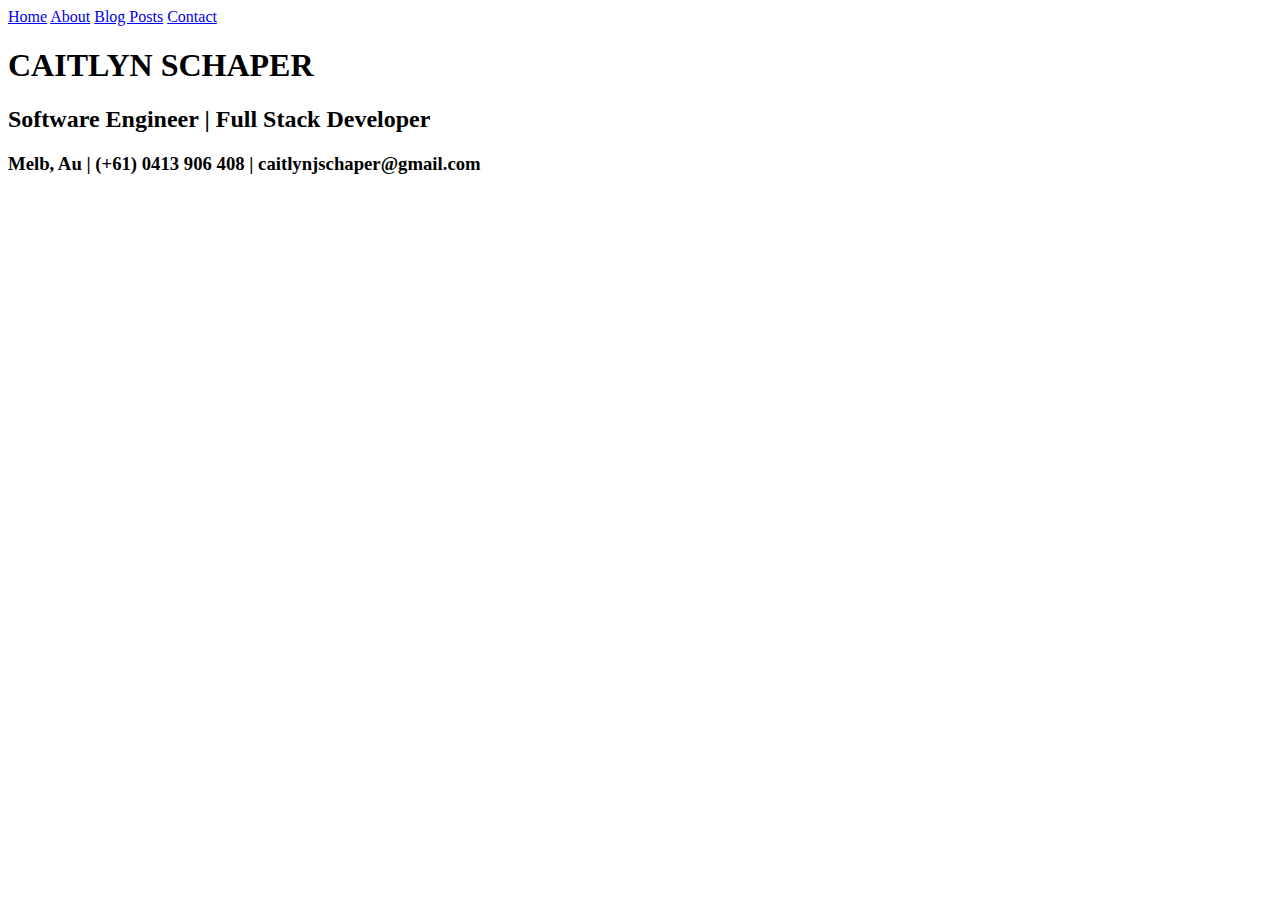
==== index.html @ d851ea66 "fourth draft" ====
<!DOCTYPE html>
<html lang="en">
<head>
    <meta charset="UTF-8">
    <meta http-equiv="X-UA-Compatible" content="IE=edge">
    <meta name="viewport" content="width=device-width, initial-scale=1.0">
    <title>Caitlyn Schaper | Software Engineer</title>
    <link rel="stylesheet" href="../styles/main.css">

</head>
<body>
    
   
    <header class="nav-header">
        <nav>
            <a href="./index.html">Home</a>
            <a href="./pages/AboutMe.html">About</a>
            <a href="./pages/BlogPosts.html">Blog Posts</a>
            <a href="./pages/ContactMe.html">Contact</a>
 
        </nav>
      
    </header> 
    
       
    <section class="landing">
        <div>  
         <h1> CAITLYN SCHAPER </h1>
        <H2>Software Engineer | Full Stack Developer</H2>
        <h3>Melb, Au | (+61) 0413 906 408 | caitlynjschaper@gmail.com</h3>
    </div>
      
         
    </section>
    

</body>
</html>
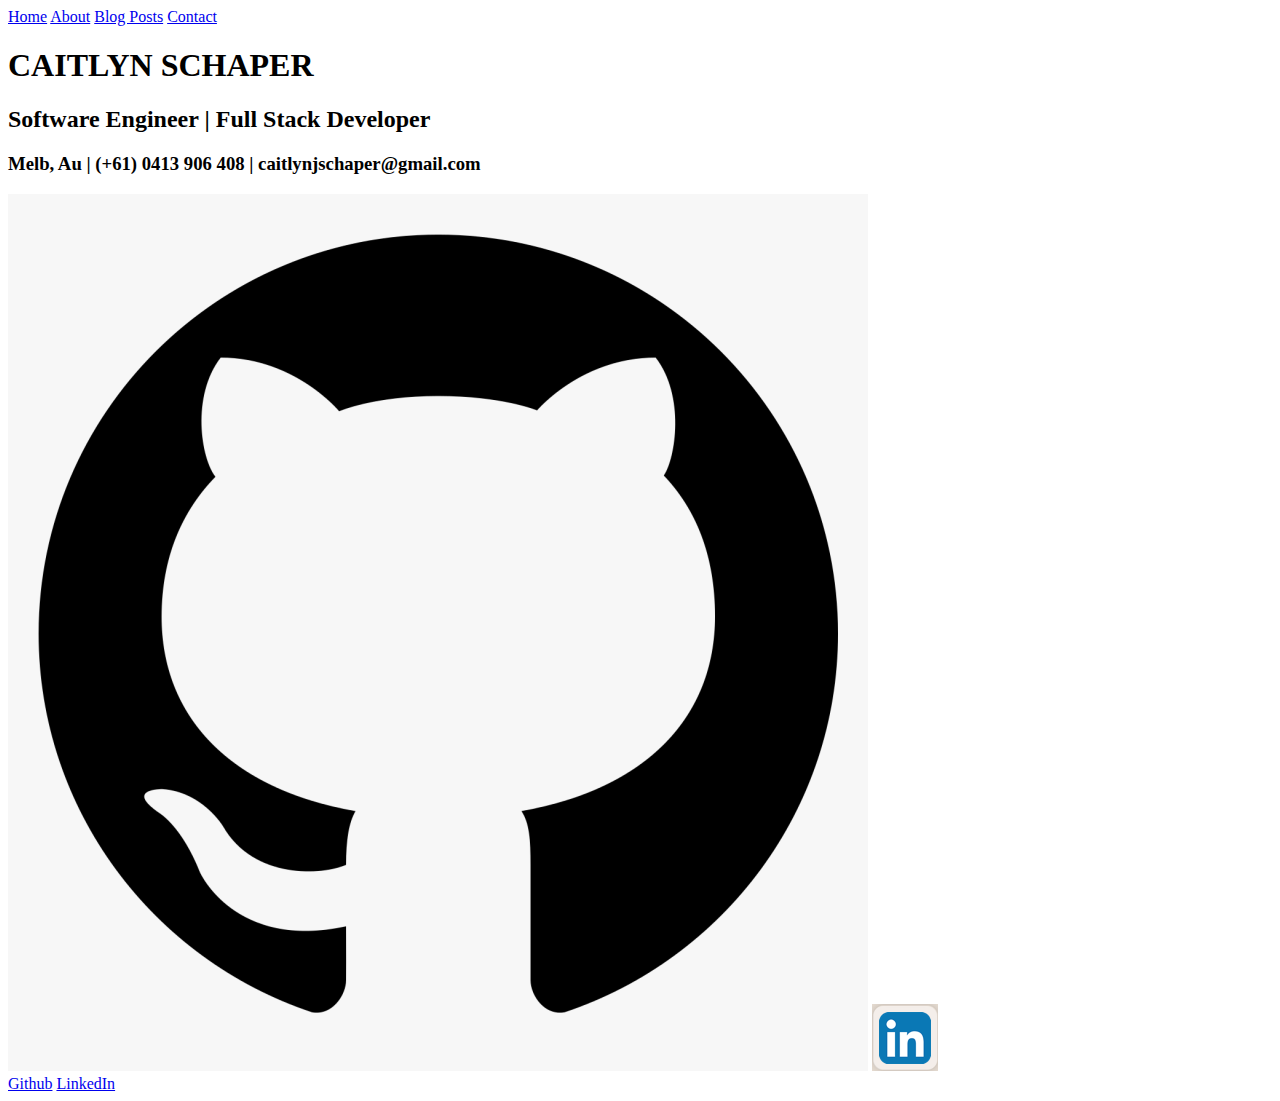
==== commit 0b3be288: "5th draft" ====
--- a/index.html
+++ b/index.html
@@ -1,5 +1,6 @@
 <!DOCTYPE html>
 <html lang="en">
+
 <head>
     <meta charset="UTF-8">
     <meta http-equiv="X-UA-Compatible" content="IE=edge">
@@ -8,31 +9,46 @@
     <link rel="stylesheet" href="../styles/main.css">
 
 </head>
+
 <body>
-    
-   
+
+
     <header class="nav-header">
         <nav>
             <a href="./index.html">Home</a>
             <a href="./pages/AboutMe.html">About</a>
             <a href="./pages/BlogPosts.html">Blog Posts</a>
             <a href="./pages/ContactMe.html">Contact</a>
- 
+
         </nav>
-      
-    </header> 
-    
-       
-    <section class="landing">
-        <div>  
-         <h1> CAITLYN SCHAPER </h1>
-        <H2>Software Engineer | Full Stack Developer</H2>
-        <h3>Melb, Au | (+61) 0413 906 408 | caitlynjschaper@gmail.com</h3>
+
+    </header>
+
+    <div class="home">
+
+        <div class="landing">
+            <h1> CAITLYN SCHAPER </h1>
+            <H2>Software Engineer | Full Stack Developer</H2>
+            <h3>Melb, Au | (+61) 0413 906 408 | caitlynjschaper@gmail.com</h3>
+        </div>
+
+
+        <div class= "logos">
+            <img src="../images/githublogo.jpg" alt="Github logo">
+            <img src="../images/LINKEDIN.jpg" alt="LinkedIn logo">
+        </div>
+        <div class=alinks>
+
+
+            <a href="https://github.com/CaityJ98" target="_blank">Github</a>
+
+
+
+            <a href="https://www.linkedin.com/in/caitlyn-schaper-234128141/" target="_blank">LinkedIn</a>
+
+        </div>
+
     </div>
-      
-         
-    </section>
-    
+</body>
 
-</body>
 </html>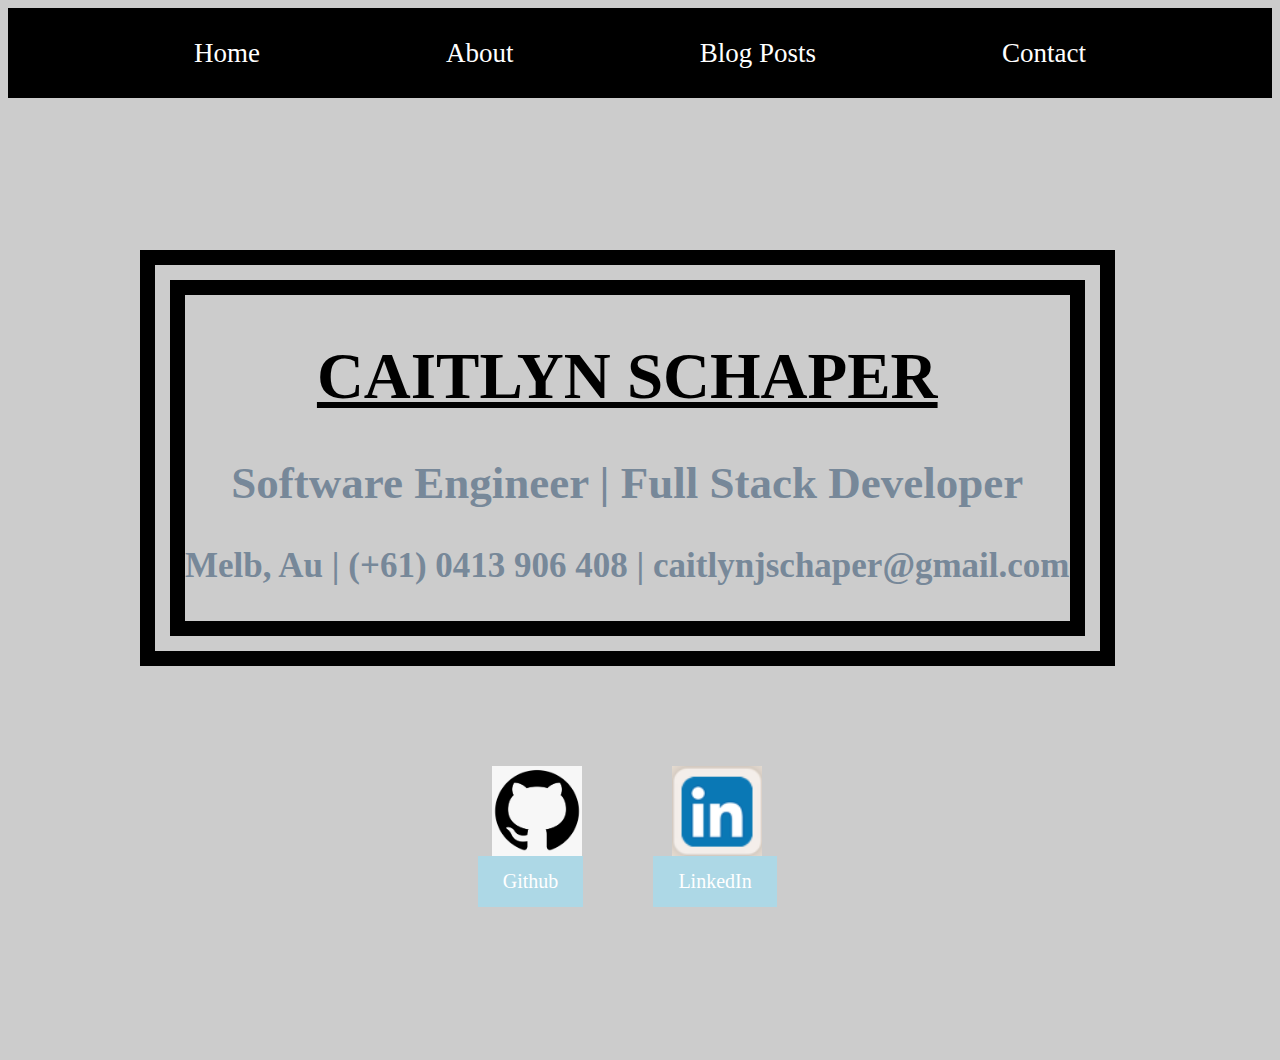
==== commit 1b598201: "final final draft" ====
--- a/index.html
+++ b/index.html
@@ -1,18 +1,21 @@
 <!DOCTYPE html>
 <html lang="en">
+<!-- // declares title of page and imports the style sheet// -->
 
 <head>
     <meta charset="UTF-8">
     <meta http-equiv="X-UA-Compatible" content="IE=edge">
     <meta name="viewport" content="width=device-width, initial-scale=1.0">
     <title>Caitlyn Schaper | Software Engineer</title>
-    <link rel="stylesheet" href="../styles/main.css">
+    <link rel="stylesheet" href="./Styles/main.css" integrity="sha384-Vwn06oSaRcLuJE0TrOML/L1iIl0geTBWlw/lSVzSZcxtU/6jW87llC6e7YFLekAX">
+   
+        
 
 </head>
 
 <body>
 
-
+    <!-- sets a navigation bar with links to the 4 main HTML pages HOME, ABOUT ME, BLOG POSTS & CONTACT -->
     <header class="nav-header">
         <nav>
             <a href="./index.html">Home</a>
@@ -23,20 +26,21 @@
         </nav>
 
     </header>
-
+    <!-- Encompasses all element on page for easier styling and flexbox design -->
     <div class="home">
-
+        <!-- Creates a blurb of text stating who I am and my contact details seperate from the logos and links sections -->
         <div class="landing">
             <h1> CAITLYN SCHAPER </h1>
             <H2>Software Engineer | Full Stack Developer</H2>
             <h3>Melb, Au | (+61) 0413 906 408 | caitlynjschaper@gmail.com</h3>
         </div>
 
-
-        <div class= "logos">
+        <!-- implements matching icons for above the links  sections of the logos from the links  -->
+        <div class="logos">
             <img src="../images/githublogo.jpg" alt="Github logo">
             <img src="../images/LINKEDIN.jpg" alt="LinkedIn logo">
         </div>
+        <!-- implements links to Github and LinkedIn account, opens in new tabs -->
         <div class=alinks>
 
 
--- a/Styles/main.css
+++ b/Styles/main.css
@@ -0,0 +1,1115 @@
+body {
+  background-image: url("https://images.unsplash.com/photo-1588345921523-c2dcdb7f1dcd?ixid=MnwxMjA3fDB8MHxwaG90by1wYWdlfHx8fGVufDB8fHx8&ixlib=rb-1.2.1&auto=format&fit=crop&w=1470&q=80");
+  background-color: #cccccc;
+  background-position: center;
+  background-attachment: fixed;
+  background-repeat: no-repeat;
+  background-size: cover;
+  display: -webkit-box;
+  display: -ms-flexbox;
+  display: flex;
+  -webkit-box-orient: vertical;
+  -webkit-box-direction: normal;
+      -ms-flex-direction: column;
+          flex-direction: column;
+}
+
+.nav-header {
+  height: 10vh;
+}
+
+.nav-header nav {
+  height: 100%;
+  width: 100%;
+  background-color: black;
+  font-family: 'Times New Roman', Arial, serif;
+  display: -webkit-box;
+  display: -ms-flexbox;
+  display: flex;
+  -ms-flex-wrap: wrap;
+      flex-wrap: wrap;
+  -webkit-box-pack: space-evenly;
+      -ms-flex-pack: space-evenly;
+          justify-content: space-evenly;
+  -webkit-box-align: center;
+      -ms-flex-align: center;
+          align-items: center;
+  text-align: center;
+  position: -webkit-sticky;
+  position: sticky;
+}
+
+nav a {
+  color: white;
+  text-decoration: none;
+  font-size: 27px;
+  -ms-flex-wrap: wrap;
+      flex-wrap: wrap;
+  display: -webkit-box;
+  display: -ms-flexbox;
+  display: flex;
+}
+
+.logos {
+  margin-top: 100px;
+  display: -webkit-box;
+  display: -ms-flexbox;
+  display: flex;
+  -webkit-box-pack: center;
+      -ms-flex-pack: center;
+          justify-content: center;
+  -webkit-column-gap: 90px;
+          column-gap: 90px;
+}
+
+.logos img {
+  width: 90px;
+  height: 90px;
+}
+
+.alinks {
+  display: -webkit-box;
+  display: -ms-flexbox;
+  display: flex;
+  -webkit-box-orient: horizontal;
+  -webkit-box-direction: normal;
+      -ms-flex-direction: row;
+          flex-direction: row;
+  -webkit-box-pack: center;
+      -ms-flex-pack: center;
+          justify-content: center;
+  margin-bottom: 40px;
+  -webkit-column-gap: 70px;
+          column-gap: 70px;
+  padding: 0px;
+}
+
+.alinks a {
+  text-decoration: none;
+  font-size: 20px;
+  color: whitesmoke;
+}
+
+.alinks a:link, .alinks a:visited {
+  background-color: lightblue;
+  color: white;
+  padding: 14px 25px;
+  text-align: center;
+  text-decoration: none;
+}
+
+.home {
+  height: calc(100vh - 10vh);
+  -ms-flex-wrap: wrap;
+      flex-wrap: wrap;
+  -webkit-box-orient: vertical;
+  -webkit-box-direction: normal;
+      -ms-flex-direction: column;
+          flex-direction: column;
+  -webkit-box-pack: center;
+      -ms-flex-pack: center;
+          justify-content: center;
+  -ms-flex-item-align: center;
+      -ms-grid-row-align: center;
+      align-self: center;
+  position: absolute;
+  top: 50%;
+  left: 50%;
+  margin: -200px 0 0 -500px;
+}
+
+.landing {
+  border-style: double;
+  border-width: 5vh;
+}
+
+.landing h1 {
+  color: black;
+  font-size: 65px;
+  text-align: center;
+  text-decoration: underline;
+  -webkit-animation-name: change;
+          animation-name: change;
+  -webkit-animation-duration: 10s;
+          animation-duration: 10s;
+  -webkit-animation-iteration-count: 5;
+          animation-iteration-count: 5;
+  -webkit-animation-timing-function: linear;
+          animation-timing-function: linear;
+}
+
+.landing h2 {
+  color: lightslategrey;
+  font-size: 45px;
+  text-align: center;
+  -webkit-animation-name: change;
+          animation-name: change;
+  -webkit-animation-duration: 10s;
+          animation-duration: 10s;
+  -webkit-animation-iteration-count: 5;
+          animation-iteration-count: 5;
+  -webkit-animation-timing-function: linear;
+          animation-timing-function: linear;
+}
+
+.landing h3 {
+  color: lightslategrey;
+  font-size: 35px;
+  text-align: center;
+  -webkit-animation-name: change;
+          animation-name: change;
+  -webkit-animation-duration: 10s;
+          animation-duration: 10s;
+  -webkit-animation-iteration-count: 50;
+          animation-iteration-count: 50;
+  -webkit-animation-timing-function: linear;
+          animation-timing-function: linear;
+}
+
+@-webkit-keyframes change {
+  0% {
+    color: black;
+  }
+  50% {
+    color: lightsteelblue;
+  }
+  100% {
+    color: black;
+  }
+}
+
+@keyframes change {
+  0% {
+    color: black;
+  }
+  50% {
+    color: lightsteelblue;
+  }
+  100% {
+    color: black;
+  }
+}
+
+/*--For mobile devices--*/
+@media screen and (max-width: 375px) {
+  body {
+    background-image: url(https://images.unsplash.com/photo-1588345921523-c2dcdb7f1dcd?ixid=MnwxMjA3fDB8MHxwaG90by1wYWdlfHx8fGVufDB8fHx8&ixlib=rb-1.2.1&auto=format&fit=crop&w=1470&q=80);
+    display: -webkit-box;
+    display: -ms-flexbox;
+    display: flex;
+    -webkit-box-orient: vertical;
+    -webkit-box-direction: normal;
+        -ms-flex-direction: column;
+            flex-direction: column;
+    -webkit-box-pack: center;
+        -ms-flex-pack: center;
+            justify-content: center;
+  }
+  body .home {
+    border-width: 3vh;
+    display: contents;
+    -webkit-box-orient: vertical;
+    -webkit-box-direction: normal;
+        -ms-flex-direction: column;
+            flex-direction: column;
+    -webkit-box-pack: center;
+        -ms-flex-pack: center;
+            justify-content: center;
+  }
+  body .home h1 {
+    font-size: 32px;
+  }
+  body .home h2 {
+    font-size: 24px;
+  }
+  body .home h3 {
+    font-size: 18px;
+  }
+  body .landing {
+    margin-top: 10vh;
+  }
+  body .alinks a {
+    font-size: 14px;
+  }
+  body .logos {
+    margin-top: 5vh;
+    -webkit-column-gap: 115px;
+            column-gap: 115px;
+  }
+  body .logos img {
+    width: 15vw;
+    height: 10vh;
+  }
+}
+
+/*-----For tablets: ---------------*/
+@media screen and (min-width: 768px) and (max-width: 1024px) {
+  body {
+    background-image: url(https://images.unsplash.com/photo-1588345921523-c2dcdb7f1dcd?ixid=MnwxMjA3fDB8MHxwaG90by1wYWdlfHx8fGVufDB8fHx8&ixlib=rb-1.2.1&auto=format&fit=crop&w=1470&q=80);
+    display: -webkit-box;
+    display: -ms-flexbox;
+    display: flex;
+    -webkit-box-orient: vertical;
+    -webkit-box-direction: normal;
+        -ms-flex-direction: column;
+            flex-direction: column;
+    -webkit-box-pack: center;
+        -ms-flex-pack: center;
+            justify-content: center;
+  }
+  .home {
+    -webkit-box-pack: center;
+        -ms-flex-pack: center;
+            justify-content: center;
+    display: contents;
+  }
+  .landing {
+    margin-top: 15vh;
+  }
+}
+
+.contact-section {
+  font-size: 24px;
+}
+
+@keyframes change {
+  0% {
+    color: black;
+  }
+  50% {
+    color: lightsteelblue;
+  }
+  100% {
+    color: black;
+  }
+}
+
+h1 {
+  font-size: 50px;
+  text-align: center;
+  -webkit-animation-name: change;
+          animation-name: change;
+  -webkit-animation-duration: 5s;
+          animation-duration: 5s;
+  -webkit-animation-iteration-count: 50;
+          animation-iteration-count: 50;
+  -webkit-animation-timing-function: linear;
+          animation-timing-function: linear;
+}
+
+.content {
+  display: -webkit-box;
+  display: -ms-flexbox;
+  display: flex;
+  -webkit-box-orient: vertical;
+  -webkit-box-direction: normal;
+      -ms-flex-direction: column;
+          flex-direction: column;
+  -webkit-box-align: center;
+      -ms-flex-align: center;
+          align-items: center;
+  -webkit-box-pack: space-evenly;
+      -ms-flex-pack: space-evenly;
+          justify-content: space-evenly;
+  height: calc(60vh - 10vh);
+  text-align: center;
+}
+
+.content p {
+  font-size: 24px;
+}
+
+.professional {
+  height: calc(100vh - 50vh);
+  -webkit-box-pack: end;
+      -ms-flex-pack: end;
+          justify-content: flex-end;
+  text-align: center;
+  -ms-flex-item-align: center;
+      -ms-grid-row-align: center;
+      align-self: center;
+}
+
+.professional-img {
+  display: -webkit-box;
+  display: -ms-flexbox;
+  display: flex;
+  -webkit-box-orient: horizontal;
+  -webkit-box-direction: normal;
+      -ms-flex-direction: row;
+          flex-direction: row;
+  -webkit-box-align: center;
+      -ms-flex-align: center;
+          align-items: center;
+  margin: 0px;
+  -webkit-column-gap: 100px;
+          column-gap: 100px;
+}
+
+.professional-img img {
+  padding: 20px;
+  width: 10vw;
+  height: 10vh;
+}
+
+.professional-links {
+  display: -webkit-box;
+  display: -ms-flexbox;
+  display: flex;
+  -webkit-box-orient: horizontal;
+  -webkit-box-direction: normal;
+      -ms-flex-direction: row;
+          flex-direction: row;
+  -webkit-box-align: center;
+      -ms-flex-align: center;
+          align-items: center;
+  margin-bottom: 40px;
+  padding: 20px;
+  -webkit-column-gap: 120px;
+          column-gap: 120px;
+}
+
+.professional-links a {
+  text-decoration: none;
+  font-size: 32px;
+  color: whitesmoke;
+}
+
+.professional-links a:link, .professional-links a:visited {
+  background-color: lightblue;
+  color: white;
+  padding: 14px 25px;
+  text-align: center;
+  text-decoration: none;
+}
+
+/*--For mobile devices--*/
+@media screen and (max-width: 375px) {
+  .contact-section {
+    -webkit-box-pack: space-evenly;
+        -ms-flex-pack: space-evenly;
+            justify-content: space-evenly;
+    font-size: 24px;
+    padding: 20px;
+    margin: 20px;
+  }
+  .content {
+    display: -webkit-box;
+    display: -ms-flexbox;
+    display: flex;
+    -webkit-box-orient: vertical;
+    -webkit-box-direction: normal;
+        -ms-flex-direction: column;
+            flex-direction: column;
+    -webkit-box-align: center;
+        -ms-flex-align: center;
+            align-items: center;
+    -webkit-box-pack: space-evenly;
+        -ms-flex-pack: space-evenly;
+            justify-content: space-evenly;
+    text-align: center;
+    height: calc(60vh - 10vh);
+  }
+  .content p {
+    font-size: 18px;
+  }
+  .professional {
+    height: calc(100vh - 50vh);
+    -webkit-box-pack: space-evenly;
+        -ms-flex-pack: space-evenly;
+            justify-content: space-evenly;
+    text-align: center;
+    -ms-flex-item-align: center;
+        -ms-grid-row-align: center;
+        align-self: center;
+  }
+  .professional-img {
+    -webkit-column-gap: 30px;
+            column-gap: 30px;
+    -webkit-box-pack: center;
+        -ms-flex-pack: center;
+            justify-content: center;
+  }
+  .professional-img img {
+    width: 20vw;
+    height: 15vw;
+  }
+  .professional-links {
+    display: -webkit-box;
+    display: -ms-flexbox;
+    display: flex;
+    -webkit-box-orient: horizontal;
+    -webkit-box-direction: normal;
+        -ms-flex-direction: row;
+            flex-direction: row;
+    -webkit-box-pack: center;
+        -ms-flex-pack: center;
+            justify-content: center;
+    margin-bottom: 40px;
+    -webkit-column-gap: 20px;
+            column-gap: 20px;
+    padding: 0px;
+  }
+  .professional-links a {
+    text-decoration: none;
+    font-size: 20px;
+    color: whitesmoke;
+  }
+  .professional-links a:link, .professional-links a:visited {
+    background-color: lightblue;
+    color: white;
+    padding: 14px 25px;
+    text-align: center;
+    text-decoration: none;
+  }
+}
+
+/*-----For tablets: ---------------*/
+@media screen and (min-width: 481px) and (max-width: 1024px) {
+  .professional-img {
+    display: -webkit-box;
+    display: -ms-flexbox;
+    display: flex;
+    -webkit-box-orient: horizontal;
+    -webkit-box-direction: normal;
+        -ms-flex-direction: row;
+            flex-direction: row;
+    -webkit-box-pack: center;
+        -ms-flex-pack: center;
+            justify-content: center;
+    margin: 0px;
+    -webkit-column-gap: 165px;
+            column-gap: 165px;
+  }
+  .professional-img img {
+    padding: 20px;
+    width: 10vw;
+    height: 10vh;
+  }
+}
+
+.blogs11 {
+  display: -webkit-box;
+  display: -ms-flexbox;
+  display: flex;
+  -webkit-box-orient: vertical;
+  -webkit-box-direction: normal;
+      -ms-flex-direction: column;
+          flex-direction: column;
+  -webkit-box-align: center;
+      -ms-flex-align: center;
+          align-items: center;
+  text-align: center;
+}
+
+.blogs11 img {
+  height: 400px;
+  width: 400px;
+  margin: 20px;
+}
+
+@keyframes change {
+  0% {
+    color: black;
+  }
+  50% {
+    color: lightsteelblue;
+  }
+  100% {
+    color: black;
+  }
+}
+
+.ALOB h1 {
+  font-size: 50px;
+  -webkit-animation-name: change;
+          animation-name: change;
+  -webkit-animation-duration: 5s;
+          animation-duration: 5s;
+  -webkit-animation-iteration-count: 50;
+          animation-iteration-count: 50;
+  -webkit-animation-timing-function: linear;
+          animation-timing-function: linear;
+}
+
+.post {
+  border-style: solid;
+  border-width: 1vh;
+  -webkit-box-align: center;
+      -ms-flex-align: center;
+          align-items: center;
+  -webkit-box-pack: center;
+      -ms-flex-pack: center;
+          justify-content: center;
+}
+
+.post a {
+  text-decoration: none;
+  color: hotpink;
+  font-size: 40px;
+}
+
+.post a:visited {
+  color: limegreen;
+}
+
+.post a:hover {
+  color: magenta;
+  font-size: 50px;
+}
+
+/*--For mobile devices--*/
+@media screen and (max-width: 375px) {
+  body {
+    background-image: url(https://images.unsplash.com/photo-1588345921523-c2dcdb7f1dcd?ixid=MnwxMjA3fDB8MHxwaG90by1wYWdlfHx8fGVufDB8fHx8&ixlib=rb-1.2.1&auto=format&fit=crop&w=1470&q=80);
+    display: -webkit-box;
+    display: -ms-flexbox;
+    display: flex;
+    -webkit-box-orient: vertical;
+    -webkit-box-direction: normal;
+        -ms-flex-direction: column;
+            flex-direction: column;
+    -webkit-box-pack: center;
+        -ms-flex-pack: center;
+            justify-content: center;
+  }
+  .blogs11 {
+    display: -webkit-box;
+    display: -ms-flexbox;
+    display: flex;
+  }
+  .blogs11 img {
+    width: 65vw;
+    height: 35vh;
+  }
+}
+
+.content1 {
+  display: -webkit-box;
+  display: -ms-flexbox;
+  display: flex;
+  -webkit-box-orient: vertical;
+  -webkit-box-direction: normal;
+      -ms-flex-direction: column;
+          flex-direction: column;
+  -webkit-box-align: center;
+      -ms-flex-align: center;
+          align-items: center;
+  text-align: center;
+}
+
+@keyframes change {
+  0% {
+    color: black;
+  }
+  50% {
+    color: lightsteelblue;
+  }
+  100% {
+    color: black;
+  }
+}
+
+.title h1 {
+  font-size: 50px;
+  -webkit-animation-name: change;
+          animation-name: change;
+  -webkit-animation-duration: 5s;
+          animation-duration: 5s;
+  -webkit-animation-iteration-count: 50;
+          animation-iteration-count: 50;
+  -webkit-animation-timing-function: linear;
+          animation-timing-function: linear;
+}
+
+.blurb img {
+  padding: 15px;
+  background-color: black;
+  width: 300px;
+  height: 300px;
+}
+
+.blurb p {
+  width: 40vw;
+  font-size: 24px;
+}
+
+.contact {
+  -webkit-box-align: end;
+      -ms-flex-align: end;
+          align-items: flex-end;
+}
+
+.contact a {
+  text-decoration: underline;
+  color: black;
+  font-size: 24px;
+  font-style: italic;
+}
+
+.contact a:visited {
+  color: grey;
+}
+
+.contact a:hover {
+  color: hotpink;
+  font-size: 32px;
+}
+
+/*--For mobile devices--*/
+@media screen and (max-width: 375px) {
+  .content1 {
+    display: -webkit-box;
+    display: -ms-flexbox;
+    display: flex;
+    -webkit-box-orient: vertical;
+    -webkit-box-direction: normal;
+        -ms-flex-direction: column;
+            flex-direction: column;
+    -webkit-box-pack: center;
+        -ms-flex-pack: center;
+            justify-content: center;
+    -ms-flex-line-pack: center;
+        align-content: center;
+    text-align: center;
+  }
+  .blurb img {
+    width: 50vw;
+    height: 25vh;
+  }
+  .blurb p {
+    width: 100vw;
+    font-size: 18px;
+  }
+}
+
+.travels {
+  -webkit-box-pack: space-evenly;
+      -ms-flex-pack: space-evenly;
+          justify-content: space-evenly;
+  -webkit-box-orient: vertical;
+  -webkit-box-direction: normal;
+      -ms-flex-direction: column;
+          flex-direction: column;
+  text-align: center;
+  height: calc(100vh - 10vh);
+}
+
+.travels img {
+  padding: 15px;
+  background-color: black;
+  width: 25vw;
+  height: 36vh;
+}
+
+.travels .travel-blurb {
+  background-color: black;
+  text-align: center;
+  padding: 50px;
+  margin: 50px 400px 0px 400px;
+}
+
+.travels .travel-blurb p {
+  color: white;
+}
+
+.travel-maps {
+  display: -webkit-box;
+  display: -ms-flexbox;
+  display: flex;
+  -ms-flex-wrap: wrap;
+      flex-wrap: wrap;
+  -webkit-box-orient: horizontal;
+  -webkit-box-direction: normal;
+      -ms-flex-direction: row;
+          flex-direction: row;
+  -webkit-box-pack: center;
+      -ms-flex-pack: center;
+          justify-content: center;
+  margin: 200px;
+}
+
+.travel-maps h2 {
+  text-align: center;
+}
+
+/*--For mobile devices--*/
+@media screen and (max-width: 400px) {
+  .travels {
+    -webkit-box-pack: space-evenly;
+        -ms-flex-pack: space-evenly;
+            justify-content: space-evenly;
+    -webkit-box-orient: vertical;
+    -webkit-box-direction: normal;
+        -ms-flex-direction: column;
+            flex-direction: column;
+    text-align: center;
+    -ms-flex-wrap: wrap;
+        flex-wrap: wrap;
+  }
+  .travels img {
+    width: 50vw;
+    height: 25vh;
+  }
+  .travels .travel-blurb {
+    margin: 0px;
+    padding: 0px;
+  }
+  .travel-maps {
+    margin-top: 50px;
+  }
+}
+
+/*-----For tablets: ---------------*/
+@media screen and (min-width: 768px) and (max-width: 1024px) {
+  .travels {
+    -webkit-box-pack: space-evenly;
+        -ms-flex-pack: space-evenly;
+            justify-content: space-evenly;
+    -webkit-box-orient: vertical;
+    -webkit-box-direction: normal;
+        -ms-flex-direction: column;
+            flex-direction: column;
+    text-align: center;
+    -ms-flex-wrap: wrap;
+        flex-wrap: wrap;
+  }
+  .travels img {
+    width: 40vw;
+    height: 25vh;
+  }
+  .travels .travel-blurb {
+    margin: 100px;
+    padding: 10px;
+  }
+  .travels .travel-blurb p {
+    font-size: large;
+  }
+  .travel-maps {
+    margin-top: 50px;
+  }
+}
+
+.coding {
+  -webkit-box-pack: space-evenly;
+      -ms-flex-pack: space-evenly;
+          justify-content: space-evenly;
+  -webkit-box-orient: vertical;
+  -webkit-box-direction: normal;
+      -ms-flex-direction: column;
+          flex-direction: column;
+  text-align: center;
+  height: calc(100vh - 10vh);
+}
+
+.coding img {
+  padding: 15px;
+  background-color: black;
+  width: 25vw;
+  height: 36vh;
+}
+
+.coding .coding-blurb {
+  background-color: black;
+  text-align: center;
+  padding: 50px;
+  margin: 50px 400px 0px 400px;
+}
+
+.coding .coding-blurb p {
+  color: white;
+}
+
+/*--For mobile devices--*/
+@media screen and (max-width: 400px) {
+  .coding {
+    -webkit-box-pack: space-evenly;
+        -ms-flex-pack: space-evenly;
+            justify-content: space-evenly;
+    -webkit-box-orient: vertical;
+    -webkit-box-direction: normal;
+        -ms-flex-direction: column;
+            flex-direction: column;
+    text-align: center;
+    -ms-flex-wrap: wrap;
+        flex-wrap: wrap;
+  }
+  .coding img {
+    width: 50vw;
+    height: 25vh;
+  }
+  .coding .coding-blurb {
+    margin: 0px;
+    padding: 0px;
+  }
+}
+
+/*-----For tablets: ---------------*/
+@media screen and (min-width: 768px) and (max-width: 1024px) {
+  .coding {
+    -webkit-box-pack: space-evenly;
+        -ms-flex-pack: space-evenly;
+            justify-content: space-evenly;
+    -webkit-box-orient: vertical;
+    -webkit-box-direction: normal;
+        -ms-flex-direction: column;
+            flex-direction: column;
+    text-align: center;
+    -ms-flex-wrap: wrap;
+        flex-wrap: wrap;
+  }
+  .coding img {
+    width: 40vw;
+    height: 25vh;
+  }
+  .coding .coding-blurb {
+    margin: 100px;
+    padding: 10px;
+  }
+  .coding .coding-blurb p {
+    font-size: large;
+  }
+}
+
+.Tech-industry {
+  -webkit-box-pack: space-evenly;
+      -ms-flex-pack: space-evenly;
+          justify-content: space-evenly;
+  -webkit-box-orient: vertical;
+  -webkit-box-direction: normal;
+      -ms-flex-direction: column;
+          flex-direction: column;
+  text-align: center;
+  height: calc(100vh - 10vh);
+}
+
+.Tech-industry img {
+  padding: 15px;
+  background-color: lightgray;
+  width: 25vw;
+  height: 36vh;
+}
+
+.Tech-industry .tech-blurb {
+  background-color: black;
+  text-align: center;
+  padding: 50px;
+  margin: 50px 400px 0px 400px;
+}
+
+.Tech-industry .tech-blurb p {
+  color: white;
+}
+
+/*--For mobile devices--*/
+@media screen and (max-width: 400px) {
+  .Tech-industry {
+    -webkit-box-pack: space-evenly;
+        -ms-flex-pack: space-evenly;
+            justify-content: space-evenly;
+    -webkit-box-orient: vertical;
+    -webkit-box-direction: normal;
+        -ms-flex-direction: column;
+            flex-direction: column;
+    text-align: center;
+    -ms-flex-wrap: wrap;
+        flex-wrap: wrap;
+  }
+  .Tech-industry img {
+    width: 50vw;
+    height: 25vh;
+  }
+  .Tech-industry .tech-blurb {
+    margin: 0px;
+    padding: 0px;
+  }
+}
+
+/*-----For tablets: ---------------*/
+@media screen and (min-width: 768px) and (max-width: 1024px) {
+  .Tech-industry {
+    -webkit-box-pack: space-evenly;
+        -ms-flex-pack: space-evenly;
+            justify-content: space-evenly;
+    -webkit-box-orient: vertical;
+    -webkit-box-direction: normal;
+        -ms-flex-direction: column;
+            flex-direction: column;
+    text-align: center;
+    -ms-flex-wrap: wrap;
+        flex-wrap: wrap;
+  }
+  .Tech-industry img {
+    width: 40vw;
+    height: 25vh;
+  }
+  .Tech-industry .tech-blurb {
+    margin: 100px;
+    padding: 10px;
+  }
+  .Tech-industry .tech-blurb p {
+    font-size: large;
+  }
+}
+
+.Maisie {
+  -webkit-box-pack: space-evenly;
+      -ms-flex-pack: space-evenly;
+          justify-content: space-evenly;
+  -webkit-box-orient: vertical;
+  -webkit-box-direction: normal;
+      -ms-flex-direction: column;
+          flex-direction: column;
+  text-align: center;
+  height: calc(100vh - 10vh);
+}
+
+.Maisie img {
+  padding: 15px;
+  background-color: black;
+  width: 25vw;
+  height: 36vh;
+}
+
+.Maisie .Maisie-blurb {
+  background-color: black;
+  text-align: center;
+  padding: 50px;
+  margin: 50px 400px 0px 400px;
+}
+
+.Maisie .Maisie-blurb p {
+  color: white;
+}
+
+/*--For mobile devices--*/
+@media screen and (max-width: 400px) {
+  .Maisie {
+    -webkit-box-pack: space-evenly;
+        -ms-flex-pack: space-evenly;
+            justify-content: space-evenly;
+    -webkit-box-orient: vertical;
+    -webkit-box-direction: normal;
+        -ms-flex-direction: column;
+            flex-direction: column;
+    text-align: center;
+    -ms-flex-wrap: wrap;
+        flex-wrap: wrap;
+  }
+  .Maisie img {
+    width: 50vw;
+    height: 25vh;
+  }
+  .Maisie .Maisie-blurb {
+    margin: 0px;
+    padding: 0px;
+  }
+}
+
+@media screen and (min-width: 768px) and (max-width: 1024px) {
+  .Maisie {
+    -webkit-box-pack: space-evenly;
+        -ms-flex-pack: space-evenly;
+            justify-content: space-evenly;
+    -webkit-box-orient: vertical;
+    -webkit-box-direction: normal;
+        -ms-flex-direction: column;
+            flex-direction: column;
+    text-align: center;
+    -ms-flex-wrap: wrap;
+        flex-wrap: wrap;
+  }
+  .Maisie img {
+    width: 40vw;
+    height: 25vh;
+  }
+  .Maisie .Maisie-blurb {
+    margin: 100px;
+    padding: 10px;
+  }
+  .Maisie .Maisie-blurb p {
+    font-size: large;
+  }
+}
+
+.CoderAcademy {
+  -webkit-box-pack: space-evenly;
+      -ms-flex-pack: space-evenly;
+          justify-content: space-evenly;
+  -webkit-box-orient: vertical;
+  -webkit-box-direction: normal;
+      -ms-flex-direction: column;
+          flex-direction: column;
+  text-align: center;
+  height: calc(100vh - 10vh);
+}
+
+.CoderAcademy img {
+  padding: 15px;
+  background-color: black;
+  width: 25vw;
+  height: 36vh;
+}
+
+.CoderAcademy .CoderAcademy-blurb {
+  background-color: black;
+  text-align: center;
+  padding: 50px;
+  margin: 50px 400px 0px 400px;
+}
+
+.CoderAcademy .CoderAcademy-blurb p {
+  color: white;
+}
+
+/*--For mobile devices--*/
+@media screen and (max-width: 400px) {
+  .CoderAcademy {
+    -webkit-box-pack: space-evenly;
+        -ms-flex-pack: space-evenly;
+            justify-content: space-evenly;
+    -webkit-box-orient: vertical;
+    -webkit-box-direction: normal;
+        -ms-flex-direction: column;
+            flex-direction: column;
+    text-align: center;
+    -ms-flex-wrap: wrap;
+        flex-wrap: wrap;
+  }
+  .CoderAcademy img {
+    width: 50vw;
+    height: 25vh;
+  }
+  .CoderAcademy .CoderAcademy-blurb {
+    margin: 0px;
+    padding: 0px;
+  }
+}
+
+/*-----For tablets: ---------------*/
+@media screen and (min-width: 768px) and (max-width: 1024px) {
+  .CoderAcademy {
+    -webkit-box-pack: space-evenly;
+        -ms-flex-pack: space-evenly;
+            justify-content: space-evenly;
+    -webkit-box-orient: vertical;
+    -webkit-box-direction: normal;
+        -ms-flex-direction: column;
+            flex-direction: column;
+    text-align: center;
+    -ms-flex-wrap: wrap;
+        flex-wrap: wrap;
+  }
+  .CoderAcademy img {
+    width: 40vw;
+    height: 25vh;
+  }
+  .CoderAcademy .CoderAcademy-blurb {
+    margin: 100px;
+    padding: 10px;
+  }
+  .CoderAcademy .CoderAcademy-blurb p {
+    font-size: large;
+  }
+}
+/*# sourceMappingURL=main.css.map */